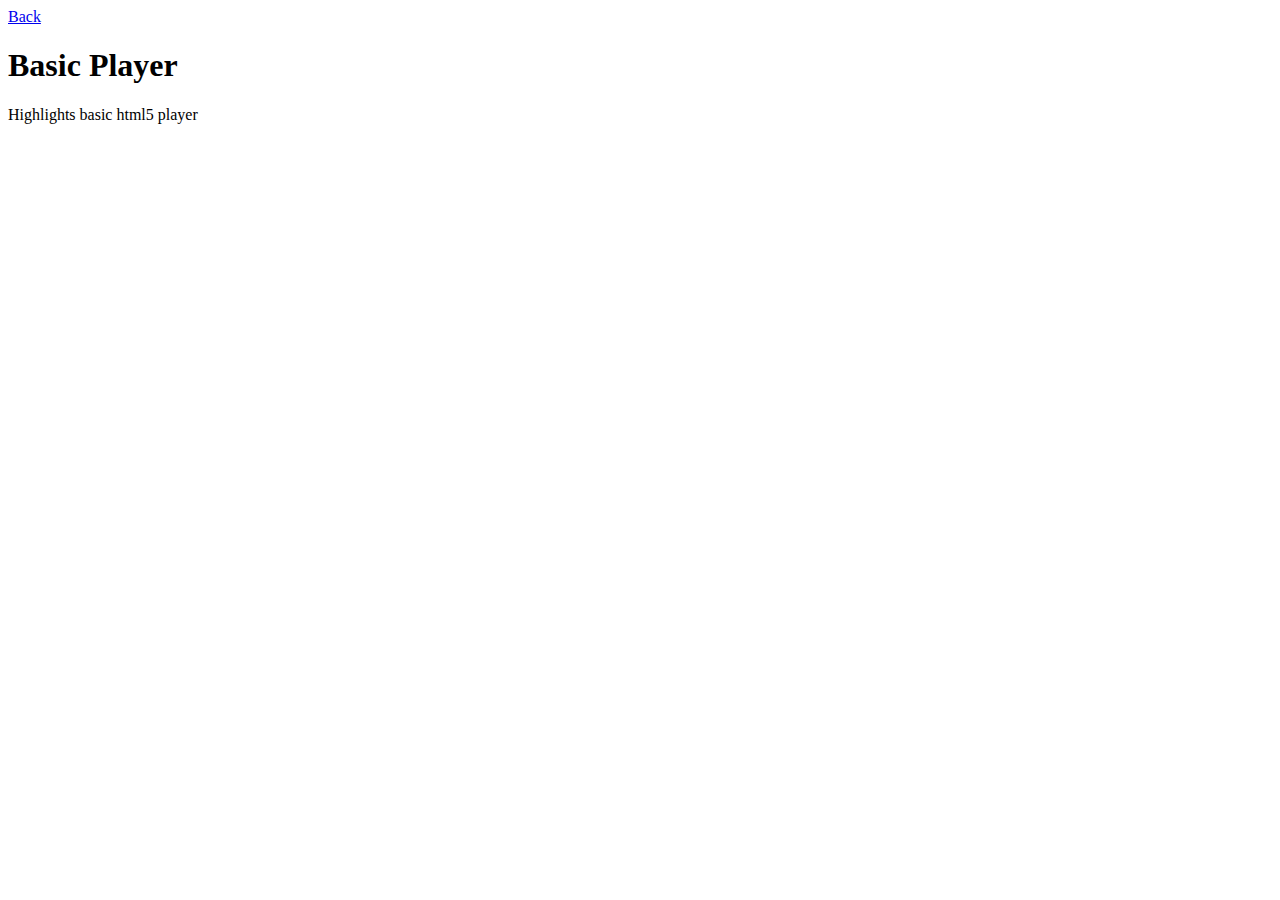
==== www/features/basicPlayer.html @ 00a7e1ad "added local basicPlayer" ====
<!DOCTYPE html>
<html>
  <head>
  <title>Basic Player</title>
  
    <meta name="viewport" content="width=device-width, initial-scale=1.0, maximum-scale=1.0, user-scalable=no;" />
	<meta charset="utf-8">
	<script type="text/javascript" charset="utf-8" src="lib/phonegap/phonegap.js"></script>  
	<link rel="stylesheet" href="css/kmf-docs.css" />
	<script src="lib/jquery/jquery.min.js"></script>
    <script src="lib/jquery/jquery.mobile.min.js"></script>
    <link rel="stylesheet" href="lib/jquery/jquery.mobile.min.css" />
    <script src="http://cdnbakmi.kaltura.com/html5/html5lib/v1.6.6/mwEmbedLoader.php"><</script>
    
  </head>
  <body>
  <div data-role="page">
  	<div data-role="header" data-add-back-btn="true">
  	
  	<a href="../index.html" data-add-back-btn="true">Back</a>
		<h1>Basic Player</h1>
	</div>
	
	<p>Highlights basic html5 player </p> 
  	<div id="myVideoTarget" style="width:400px;height:330px;">
</div>
<script>
	kWidget.embed({
		'targetId': 'myVideoTarget',
		'wid': '_243342',
		'uiconf_id' : '2877502',
		'entry_id' : '0_uka1msg4',
		'readyCallback': function( playerId ){
			console.log( "kWidget player ready: " + playerId );
			var kdp = $('#' + playerId ).get(0);
			//kdp.addJsListener( 'doPlay', 'doPlayCallback');
		}
	});
</script>
</div>
  </body>
</html>
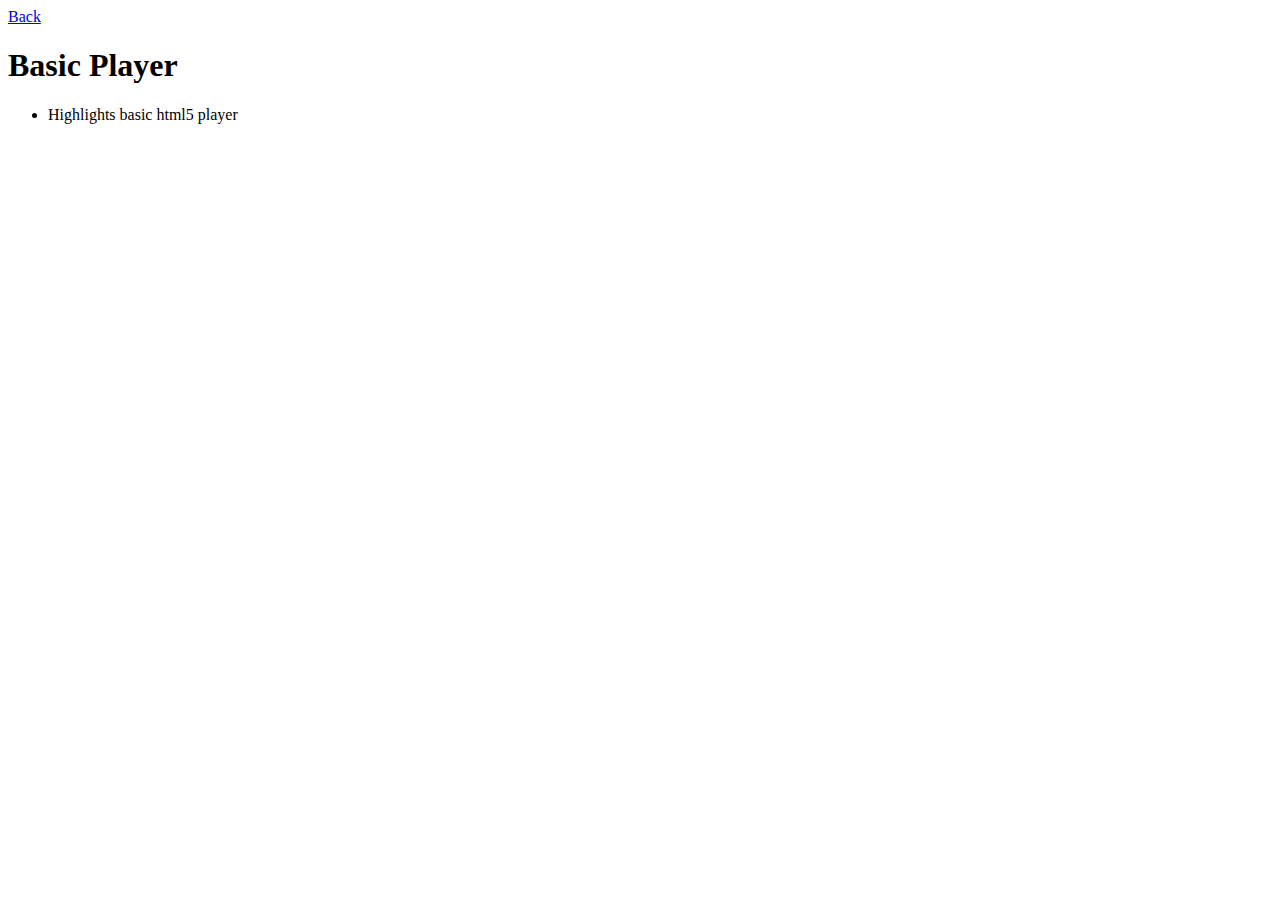
==== commit 787365ee: "some fixes to the secondary page theme" ====
--- a/www/features/basicPlayer.html
+++ b/www/features/basicPlayer.html
@@ -14,14 +14,14 @@
     
   </head>
   <body>
-  <div data-role="page">
-  	<div data-role="header" data-add-back-btn="true">
+  <div data-role="page" class="type-home" data-theme="b">
+  	<div data-role="header" data-add-back-btn="true" data-theme="b">
   	
   	<a href="../index.html" data-add-back-btn="true">Back</a>
 		<h1>Basic Player</h1>
 	</div>
 	
-	<p>Highlights basic html5 player </p> 
+	<ul><li>Highlights basic html5 player</li></ul> 
   	<div id="myVideoTarget" style="width:400px;height:330px;">
 </div>
 <script>
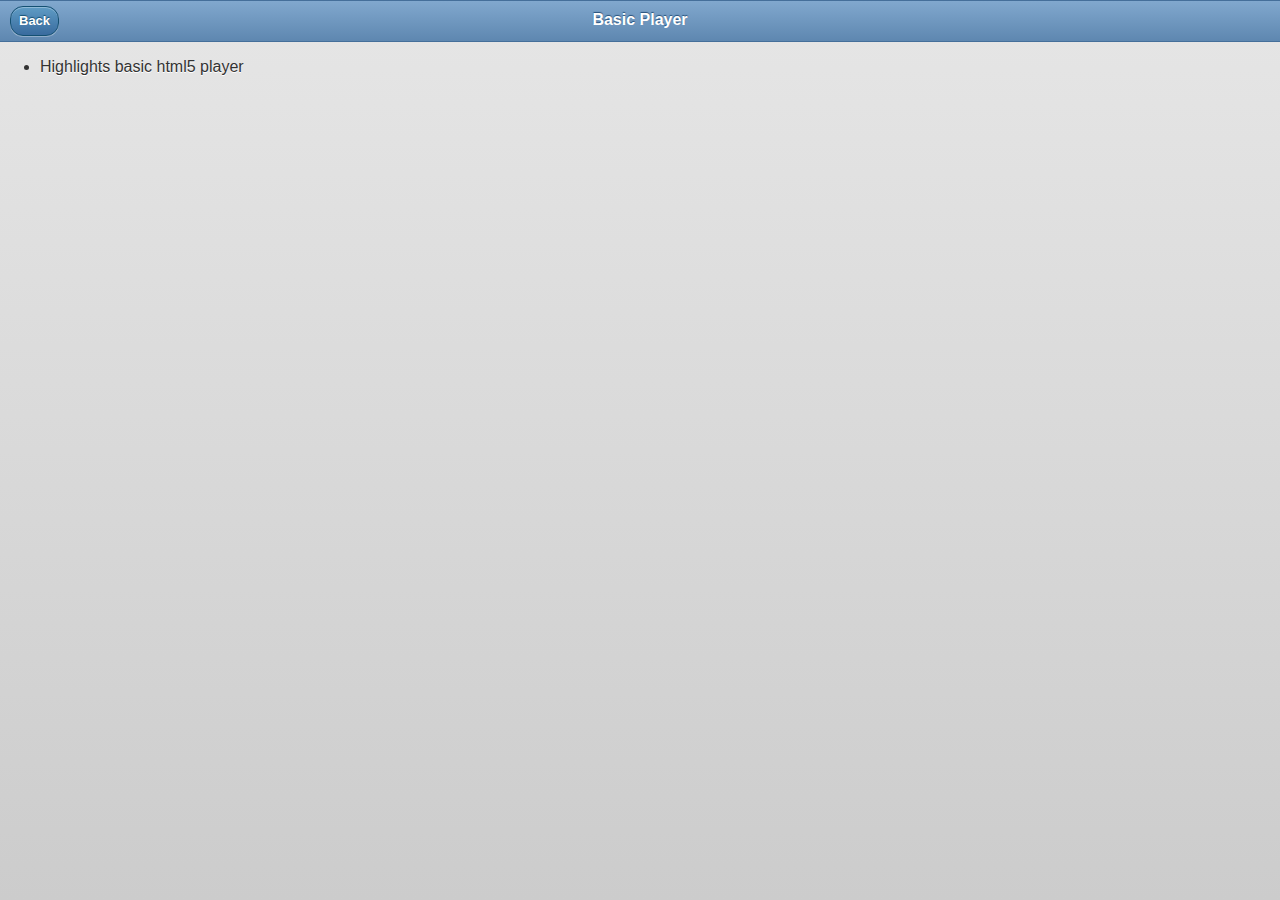
==== commit 61fb0a99: "added playlistMobileUi" ====
--- a/www/features/basicPlayer.html
+++ b/www/features/basicPlayer.html
@@ -5,13 +5,20 @@
   
     <meta name="viewport" content="width=device-width, initial-scale=1.0, maximum-scale=1.0, user-scalable=no;" />
 	<meta charset="utf-8">
-	<script type="text/javascript" charset="utf-8" src="lib/phonegap/phonegap.js"></script>  
-	<link rel="stylesheet" href="css/kmf-docs.css" />
-	<script src="lib/jquery/jquery.min.js"></script>
-    <script src="lib/jquery/jquery.mobile.min.js"></script>
-    <link rel="stylesheet" href="lib/jquery/jquery.mobile.min.css" />
+	<script type="text/javascript" charset="utf-8" src="../lib/phonegap/phonegap.js"></script>  
+	<link rel="stylesheet" href="../css/kmf-docs.css" />
+	<script src="../lib/jquery/jquery.min.js"></script>
+    <script src="../lib/jquery/jquery.mobile.min.js"></script>
+    <link rel="stylesheet" href="../lib/jquery/jquery.mobile.min.css" />
     <script src="http://cdnbakmi.kaltura.com/html5/html5lib/v1.6.6/mwEmbedLoader.php"><</script>
     
+    <script>
+        $( document ).bind( "mobileinit", function() {
+            // Make your jQuery Mobile framework configuration changes here!
+            $.mobile.allowCrossDomainPages = true;
+            $.mobile.page.addBackBtn = true;
+        });
+    </script>
   </head>
   <body>
   <div data-role="page" class="type-home" data-theme="b">
--- a/www/css/kmf-docs.css
+++ b/www/css/kmf-docs.css
@@ -0,0 +1,356 @@
+/* kmf docs css
+
+Beware: lots of last-minute CSS going on in here 
+cobblers, shoes, 
+*/
+
+body { background: #dddddd; }
+.ui-mobile .type-home .ui-content { margin: 0; background: #e5e5e5 url(../images/kmf-sitebg.png) top center repeat-x; }
+.ui-mobile #kmf-homeheader { padding: 40px 10px 0; text-align: center;  margin: 0 auto; }
+.ui-mobile #kmf-homeheader h1 { margin: 0 0 ; }
+.ui-mobile #kmf-homeheader p { margin: .3em 0 0; line-height: 1.3; font-size: .9em; font-weight: bold; color: #666; }
+.ui-mobile #kmf-version { text-indent: -99999px; background: url(../images/version.png) top right no-repeat; width: 119px; height: 122px; overflow: hidden; position: absolute; z-index: 50; top: -11px; right: 0; }
+.ui-mobile .kmf-themeswitcher { margin: 10px 25px 10px 10px;  }
+
+h2 { margin:1.2em 0 .4em 0; }
+p code { font-size:1.2em; font-weight:bold; } 
+h4 code {font-size:1.2em; font-weight:bold; }
+
+dt { font-weight: bold; margin: 2em 0 .5em; }
+dt code, dd code { font-size:1.3em; line-height:150%; }
+pre { white-space: pre; white-space: pre-wrap; word-wrap: break-word; }
+
+#kmf-homeheader img { width: 235px; }
+img { max-width: 100%; }
+
+.ui-header .kmf-home { top:0.65em; }
+nav { margin: 0; }
+
+p.intro {
+	font-size: .96em;
+	line-height: 1.3;
+		border-top: 1px solid #75ae18;
+		border-bottom: 0;
+		background: none;
+		margin: 1.5em 0;
+		padding: 1.5em 15px 0;
+
+}
+p.intro strong {
+	color:  #007766;
+}
+.footer-docs {
+	padding: 5px 0;
+}
+.footer-docs p {
+	float: left;
+	margin-left:15px;
+	font-weight: normal;
+	font-size: .9em;
+}
+
+.type-interior .content-secondary {
+	border-right: 0;
+	border-left: 0;
+	margin: 10px -15px 0;
+	background: #fff;
+	border-top: 1px solid #ccc;
+}
+.type-home .ui-content {
+	margin-top: 5px;
+}
+.type-interior .ui-content {
+	padding-bottom: 0;
+}
+.content-secondary .ui-collapsible {
+	padding: 0 15px 10px;
+
+}
+.content-secondary .ui-collapsible-content {
+	padding: 0;
+	background: none;
+	border-bottom: none;
+}
+.content-secondary .ui-listview {
+	margin: 0;
+}
+/* new API additions */
+
+dt {  
+	margin: 35px 0 15px 0; 
+	background-color:#ddd; 
+	font-weight:normal;
+}
+dt code { 
+	display:inline-block; 
+	font-weight:bold;
+	color:#002244; 
+	padding:3px 7px; 
+	margin-right:10px; 
+	background-color:#fff; 
+}
+dd { 
+	margin-bottom:10px; 
+}
+dd .default { font-weight:bold; }
+dd pre { 
+	margin:0 0 0 0; 
+}
+dd code { font-weight: normal; }
+dd pre code { 
+	margin:0; 
+	border:none; 
+	font-weight:normal; 
+	font-size:100%; 
+	background-color:transparent; 
+}
+dd h4 { margin:15px 0 0 0; }
+		
+.localnav {
+	margin:0 0 20px 0;
+	overflow:hidden;
+}
+.localnav li {
+	float:left;
+}
+.localnav .ui-btn-inner { 
+	padding: .6em 10px; 
+	font-size:80%; 
+}
+
+
+/* F bar theme - just for the docs overview headers */
+.ui-bar-f {
+	border-top: 1px solid 	#002244;
+	border-bottom: 1px solid #002244;
+	background: 			#006642;
+	color: 					#fff;
+	font-weight: bold;
+	text-shadow: 0 -1px 1px #234403;	
+	background-image: -webkit-gradient(linear, left top, left bottom, from(#006642), to(#002244)); /* Saf4+, Chrome */
+	background-image: -webkit-linear-gradient(#006642, #002244); /* Chrome 10+, Saf5.1+ */
+	background-image:    -moz-linear-gradient(#006642, #002244); /* FF3.6 */
+	background-image:     -ms-linear-gradient(#006642, #002244); /* IE10 */
+	background-image:      -o-linear-gradient(#006642, #002244); /* Opera 11.10+ */
+	background-image:         linear-gradient(#006642, #002244);		
+}
+.ui-bar-f,
+.ui-bar-f .ui-link-inherit {
+	color: 					#fff;
+}
+.ui-bar-f .ui-link {
+	color: 					#fff;
+	font-weight: bold;
+}
+.ui-btn-up-f {
+	border: 1px solid 		#3B6F07;
+	background: 			#002244;
+	font-weight: bold;
+	color: 					#fff;
+	text-shadow: 0 -1px 1px #234403;
+	background-image: -webkit-gradient(linear, left top, left bottom, from(#006642), to(#002244)); /* Saf4+, Chrome */
+	background-image: -webkit-linear-gradient(#006642, #002244); /* Chrome 10+, Saf5.1+ */
+	background-image:    -moz-linear-gradient(#006642, #002244); /* FF3.6 */
+	background-image:     -ms-linear-gradient(#006642, #002244); /* IE10 */
+	background-image:      -o-linear-gradient(#006642, #002244); /* Opera 11.10+ */
+	background-image:         linear-gradient(#006642, #002244);
+}
+.ui-btn-up-f a.ui-link-inherit {
+	color: 					#fff;
+}
+.ui-btn-hover-f {
+	border: 1px solid 		#3B6F07;
+	background: 			#6EBC1F;
+	font-weight: bold;
+	color: 					#fff;
+	text-shadow: 0 -1px 1px #234403;
+	background-image: -webkit-gradient(linear, left top, left bottom, from(#8FC963), to(#6EBC1F)); /* Saf4+, Chrome */
+	background-image: -webkit-linear-gradient(#8FC963, #6EBC1F); /* Chrome 10+, Saf5.1+ */
+	background-image:    -moz-linear-gradient(#8FC963, #6EBC1F); /* FF3.6 */
+	background-image:     -ms-linear-gradient(#8FC963, #6EBC1F); /* IE10 */
+	background-image:      -o-linear-gradient(#8FC963, #6EBC1F); /* Opera 11.10+ */
+	background-image:         linear-gradient(#8FC963, #6EBC1F);
+}
+.ui-btn-hover-f a.ui-link-inherit {
+	color: 					#fff;
+}
+.ui-btn-down-f {
+	border: 1px solid 		#3B6F07;
+	background: 			#3d3d3d;
+	font-weight: bold;
+	color: 					#fff;
+	text-shadow: 0 -1px 1px #234403;
+	background-image: -webkit-gradient(linear, left top, left bottom, from(#002244), to(#002233)); /* Saf4+, Chrome */
+	background-image: -webkit-linear-gradient(#002244, #002233); /* Chrome 10+, Saf5.1+ */
+	background-image:    -moz-linear-gradient(#002244, #002233); /* FF3.6 */
+	background-image:     -ms-linear-gradient(#002244, #002233); /* IE10 */
+	background-image:      -o-linear-gradient(#002244, #002233); /* Opera 11.10+ */
+	background-image:         linear-gradient(#002244, #002233);
+}
+.ui-btn-down-f a.ui-link-inherit {
+	color: 					#fff;
+}
+.ui-btn-up-f,
+.ui-btn-hover-f,
+.ui-btn-down-f {
+	font-family: Helvetica, Arial, sans-serif;
+	text-decoration: none;
+}
+
+
+
+
+/* docs site layout */
+
+@media all and (min-width: 650px){
+	
+	.kmf-home {
+		position: absolute;
+		left: 10px;
+		top: 0;
+	}
+	.type-home .ui-content {
+		margin-top: 5px;
+	}
+	.ui-mobile #kmf-homeheader {
+		max-width: 340px;
+	}
+	.ui-mobile .kmf-themeswitcher {
+		float: right;
+	}
+	p.intro {
+		margin: 2em 0;
+	}
+	.type-home .ui-content,
+	.type-interior .ui-content {
+		padding: 0;
+		background: url(../images/px-ccc.gif) 50% 0 repeat-y;
+	}
+	.type-interior .ui-content {
+		background-position: 45%;
+		overflow: hidden;
+	}
+	.content-secondary {
+		text-align: left;
+		float: left;
+		width: 45%;
+		background: none;
+	}
+	.content-secondary,
+	.type-interior .content-secondary {
+		margin: 30px 0 20px 2%;
+		padding: 20px 4% 0 0;
+			background: none;
+					border-top: none;
+	}
+	.type-index .content-secondary {
+		padding: 0;
+	}
+	.content-secondary .ui-collapsible {
+		margin: 0;
+		padding: 0;
+	}
+	.content-secondary .ui-collapsible-content {
+		border: none;
+	}
+	.type-index .content-secondary .ui-listview {
+		margin: 0;
+	}
+
+	.ui-mobile #kmf-homeheader {
+		padding: 0;
+	}
+	.content-primary {
+		width: 45%;
+		float: right;
+		margin-top: 30px;
+		margin-right: 1%;
+		padding-right: 1%;
+	}
+	.content-primary ul:first-child {
+		margin-top: 0;
+	}
+	.content-secondary h2 {
+		position: absolute;
+		left: -9999px;
+	}
+	.type-interior .content-primary {
+		padding: 1.5em 6% 3em 0;
+		margin: 0;
+	}
+	/* fix up the collapsibles - expanded on desktop */
+	.content-secondary .ui-collapsible-heading {
+		display: none;
+	}
+	.content-secondary .ui-collapsible-contain {
+		margin:0;
+	}
+	.content-secondary .ui-collapsible-content {
+		display: block;
+		margin: 0;
+		padding: 0;
+	}
+	.type-interior  .content-secondary .ui-li-divider {
+		padding-top: 1em;
+		padding-bottom: 1em;
+	}
+	.type-interior .content-secondary {
+		margin: 0;
+		padding: 0;
+	}
+	
+}
+@media all and (min-width: 750px){
+	.type-home .ui-content,
+	.type-interior .ui-content {
+		background-position: 39%;
+	}
+	.content-secondary {
+		width: 34%;
+	}
+	.content-primary {
+		width: 56%;
+		padding-right: 1%;
+	}	
+	.type-interior .ui-content {
+		background-position: 34%;
+	}
+}
+
+@media all and (min-width: 1200px){
+	.type-home .ui-content{
+		background-position: 38.5%;
+	}
+	.type-interior .ui-content {
+		background-position: 30%;
+	}
+	.content-secondary {
+		width: 30%;
+		padding-right:6%;
+		margin: 30px 0 20px 5%;
+	}
+	.type-interior .content-secondary {
+		margin: 0;
+		padding: 0;
+	}
+	.content-primary {
+		width: 50%;
+		margin-right: 5%;
+		padding-right: 3%;
+	}
+	.type-interior .content-primary {
+		width: 60%;
+	}
+}
+
+#kaltura-logo-sm {
+	margin:auto;
+	-webkit-border-radius: 20px;
+	-moz-border-radius: 20px;
+	border-radius: 20px;
+	background-image: url(../images/kalturalogo.gif);
+	width:222px;
+	height:129px;
+	display:block;
+	margin-bottom: 10px;
+}